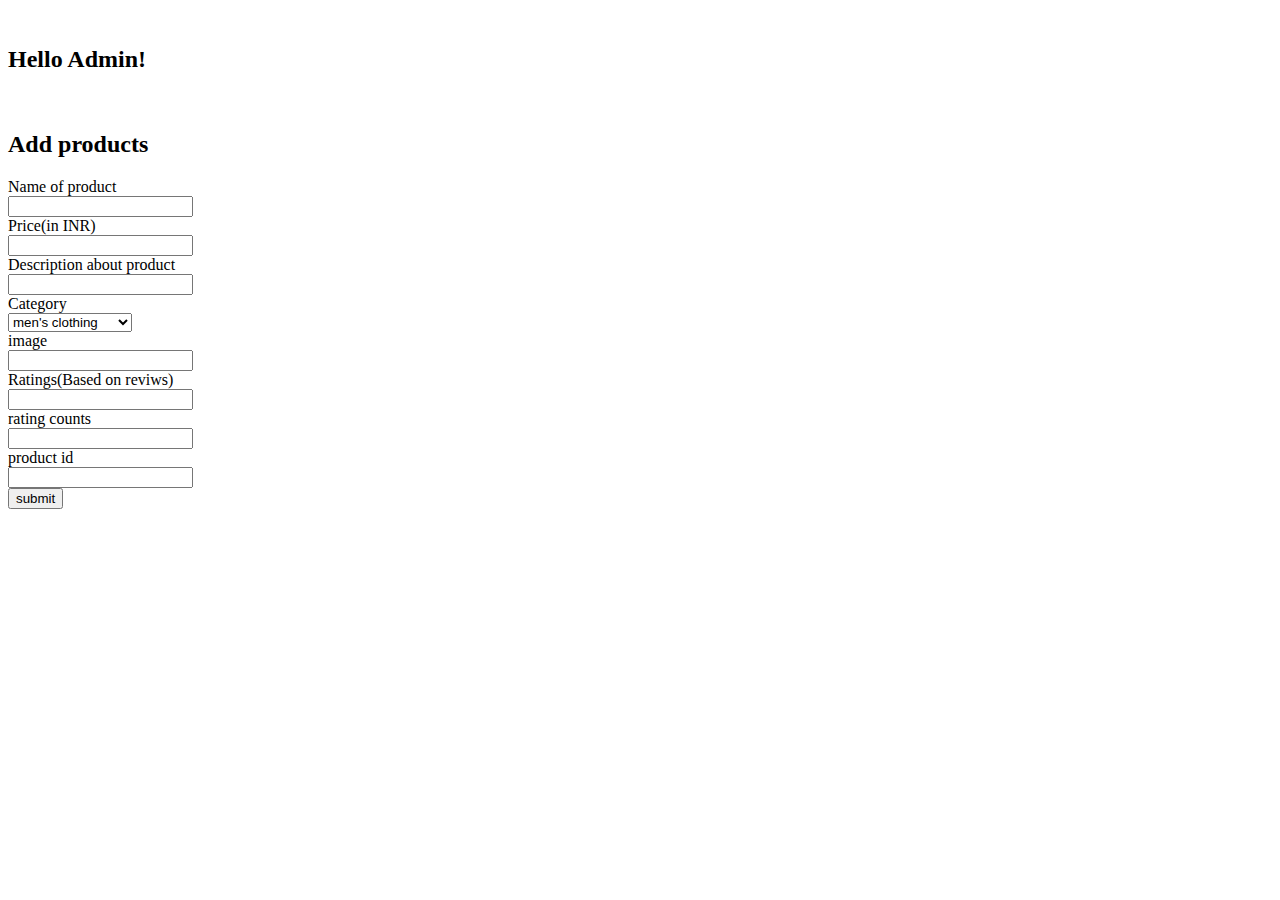
==== frontend/admin.html @ adf1370e "Create admin.html" ====
<!DOCTYPE html>
<html lang="en">
<head>
    <meta charset="UTF-8">
    <meta http-equiv="X-UA-Compatible" content="IE=edge">
    <meta name="viewport" content="width=device-width, initial-scale=1.0">
    <title>welcome to admin page</title>
    <link rel="icon" href="https://upload.wikimedia.org/wikipedia/commons/thumb/4/4a/Amazon_icon.svg/128px-Amazon_icon.svg.png" type="image/icon type">
    <link rel="stylesheet" href="./css/admin.css">
</head>
<body>
    <header>
        <div id="nav">
            <a href="./products.html"><div> <img src="./images/logo_black.png" alt=""> </div></a>
            <div><h2>Hello Admin!</h2></div>
            <div><img src="./images/bag.png" alt=""></div>
        </div>
    </header>
    <main>
        <div>
            <h2>Add products</h2>
            <form id="myform">
                <label for="prod_name">Name of product</label><br>
                <input type="text" required id="name"><br>
                <label for="price">Price(in INR)</label><br>
                <input type="number" required id="price"><br>
                <label for="description" >Description about product</label><br>
                <input type="text" required id="description"> <br>
                <label for="category" >Category</label><br>
                <select id="category" required id="category">

                    <option value="men's clothing">men's clothing</option>
                    <option value="jewelery">jewelery</option>
                    <option value="electronics">electronics</option>
                    <option value="women's clothing">women's clothing</option>
                    <option value="mobiles">mobiles</option>
                    <!-- <option value=""></option>
                        <option value=""></option> -->
                    
                </select><br>

                <label for="image" >image</label><br>
                <input type="url" required id="image"><br>
                <label for="rating" >Ratings(Based on reviws)</label><br>
                <input type="number" required id="rate" step="any"><br>
                <label for="count" >rating counts</label><br>
                <input type="number" required id="count"><br>
                <label for="id">product id<span></span></label><br>
                <input type="number" required id="ids"><br>
                <button id="done">submit</button>
            </form>
        </div>
    </main>
</body>
<script src="./src/admin.js"></script>
</html>
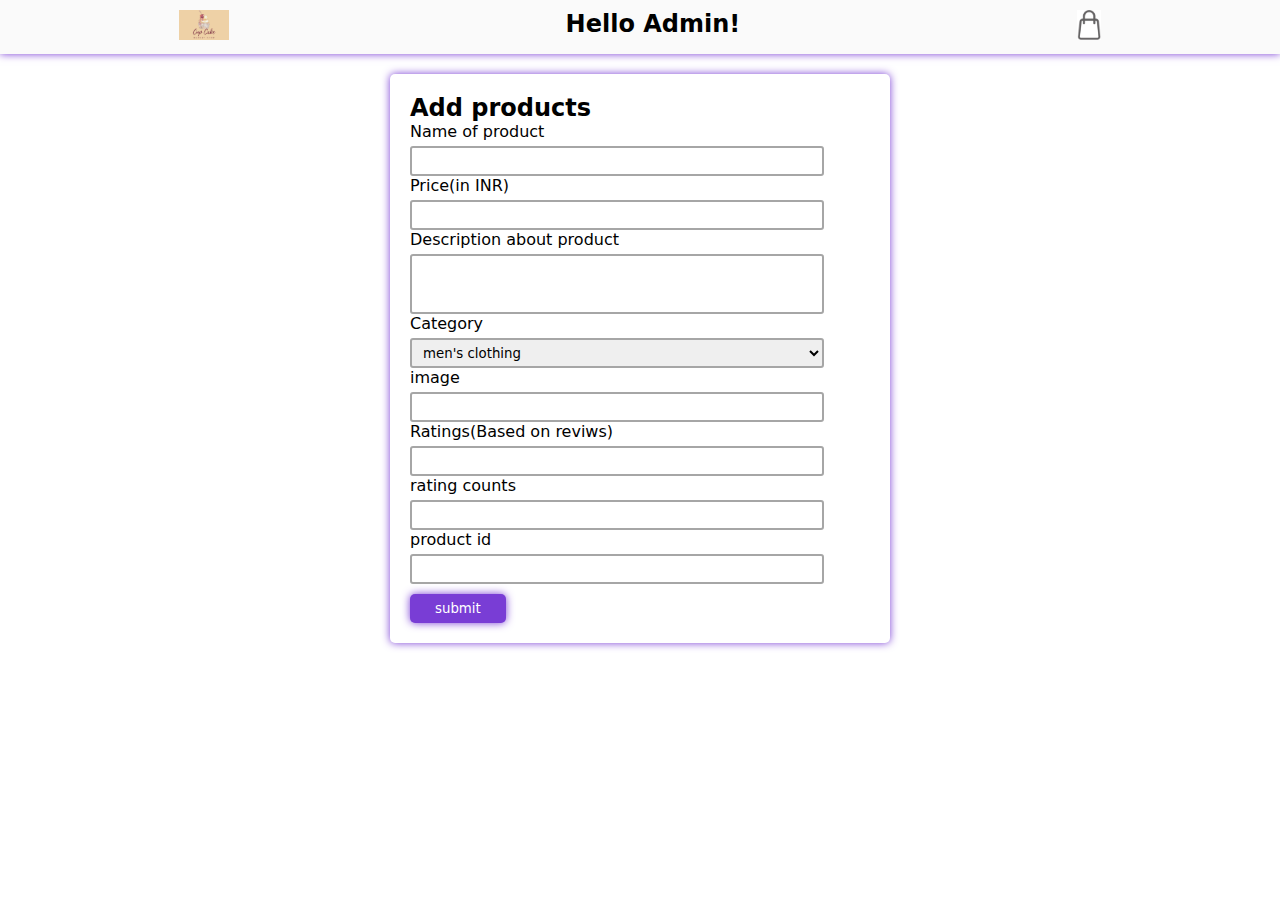
==== commit 84980b3e: "Update admin.html" ====
--- a/frontend/admin.html
+++ b/frontend/admin.html
@@ -5,15 +5,15 @@
     <meta http-equiv="X-UA-Compatible" content="IE=edge">
     <meta name="viewport" content="width=device-width, initial-scale=1.0">
     <title>welcome to admin page</title>
-    <link rel="icon" href="https://upload.wikimedia.org/wikipedia/commons/thumb/4/4a/Amazon_icon.svg/128px-Amazon_icon.svg.png" type="image/icon type">
-    <link rel="stylesheet" href="./css/admin.css">
+    <link rel="icon" href="https://raw.githubusercontent.com/mariporto13/cupcake-store/main/database/logo_s.png" type="image/icon type">
+    <link rel="stylesheet" href="../database/css/admin.css">
 </head>
 <body>
     <header>
         <div id="nav">
-            <a href="./products.html"><div> <img src="./images/logo_black.png" alt=""> </div></a>
+            <a href="./products.html"><div> <img src="../database/images/logo_black.png" alt=""> </div></a>
             <div><h2>Hello Admin!</h2></div>
-            <div><img src="./images/bag.png" alt=""></div>
+            <div><img src="../database/images/bag.png" alt=""></div>
         </div>
     </header>
     <main>
@@ -52,5 +52,5 @@
         </div>
     </main>
 </body>
-<script src="./src/admin.js"></script>
+<script src="../backend/admin.js"></script>
 </html>
--- a/database/css/admin.css
+++ b/database/css/admin.css
@@ -0,0 +1,97 @@
+*{
+    margin: 0px;
+    padding: 0px;
+    font-family: system-ui, -apple-system, BlinkMacSystemFont, 'Segoe UI', Roboto, Oxygen, Ubuntu, Cantarell, 'Open Sans', 'Helvetica Neue', sans-serif;
+    box-sizing: border-box;
+}
+#nav{
+    display: flex;
+    padding: 10px;
+    margin-bottom: 20px;
+    /* border-bottom: 2px  #793dd5; */
+    box-shadow: 0 0 8px 0 #793dd5;
+    background-color: #fafafa;
+    justify-content: space-around;
+}
+#nav>:nth-child(3)>img{
+    height: 30px;
+}
+#nav>:nth-child(1) img{
+    height: 30px;
+}
+#nav>div>checkout{
+    font-family: system-ui, -apple-system, BlinkMacSystemFont, 'Segoe UI', Roboto, Oxygen, Ubuntu, Cantarell, 'Open Sans', 'Helvetica Neue', sans-serif;
+    font-weight: 400;
+}
+/* min css here */
+main div{
+    display: flex;
+    /* align-items: center; */
+    margin: auto;
+    flex-direction: column;
+    width: 500px;
+    padding: 20px;
+    /* height: 279px; */
+    border-radius: 5px;
+    /* border: 2px solid #793dd5; */
+    box-shadow: 0 0 8px 0 #793dd5;
+    align-items: flex-start;
+}
+main form{
+    width: 100%;
+}
+#description{
+    height: 60px;
+}
+form input , form select{
+    padding-left: 7px;
+    height: 30px;
+    margin-top: 5px;
+    outline: none;
+    border-radius: 3px;
+    border: 2px solid #a6a6a6;
+    width: 90%;
+}
+form input:hover, form select:hover{
+    box-shadow: 0 0 8px 0 #e77600;
+    border-color: #e77600;
+}
+form button{
+    margin-top: 10px;
+    font-weight: 500;
+    padding: 7px 25px;
+    border: none;
+    outline: none;
+    border-radius: 5px;
+    background-color: #793dd5;
+    color: white;
+    box-shadow: 0 0 8px 0 #793dd5;
+    cursor: pointer;
+}
+form button:hover{
+    border-color: #793dd5;
+    border: 2px solid;
+    background-color: white;
+    color: #793dd5;
+}
+/*  */
+@media only screen and (max-width: 800px) and (min-width: 380px){
+    #nav{
+        /* text-align: center; */
+        font-size: 10px;
+    }
+    #nav img{
+        height: 10px;
+    }
+    main div{
+        width: 382px;
+    }
+}
+@media only screen and (max-width: 381px) {
+    main div{
+        width: 250px;
+    }
+    #nav{
+        font-size: 7px;
+    }
+}
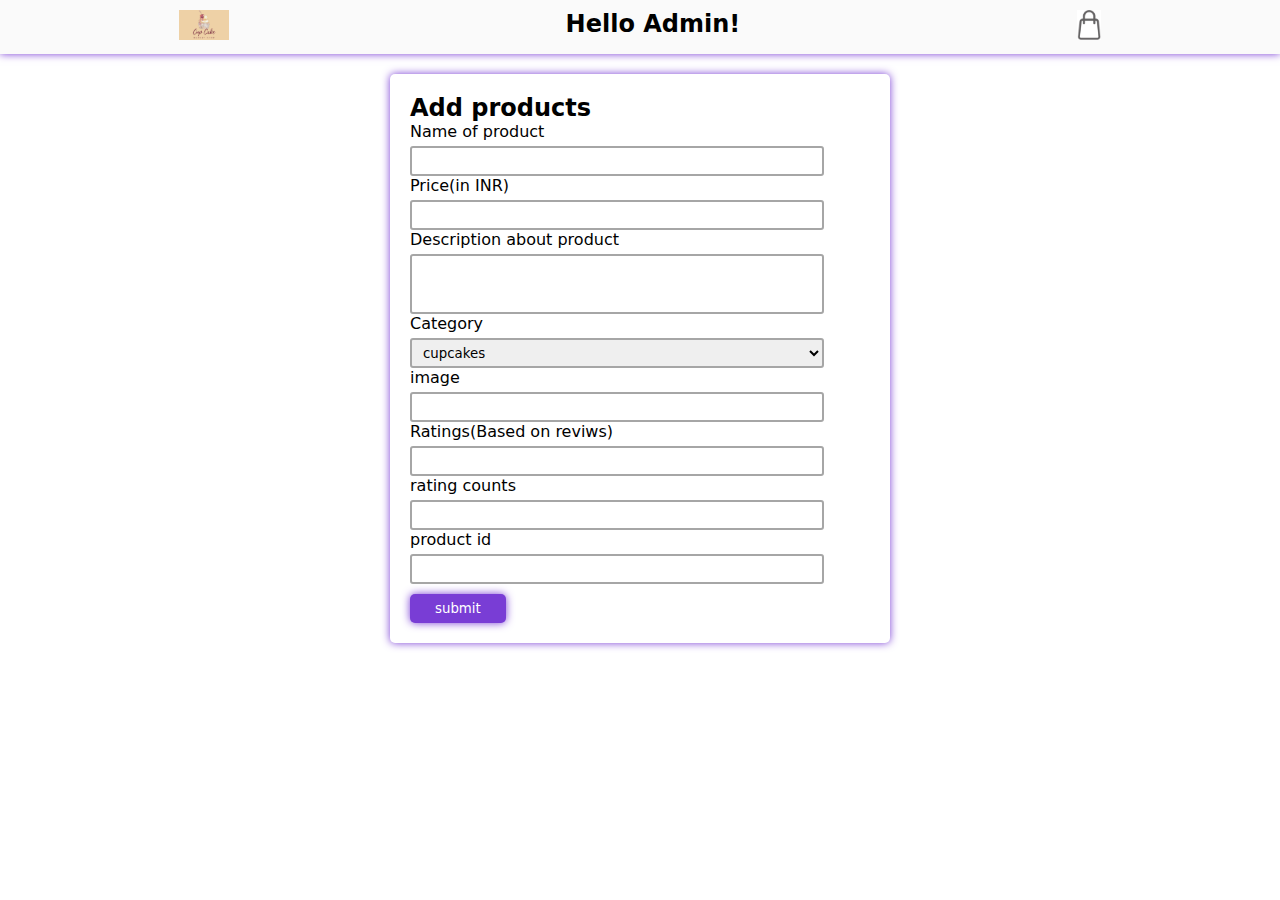
==== commit d58bf8ef: "Update admin.html" ====
--- a/frontend/admin.html
+++ b/frontend/admin.html
@@ -29,11 +29,8 @@
                 <label for="category" >Category</label><br>
                 <select id="category" required id="category">
 
-                    <option value="men's clothing">men's clothing</option>
-                    <option value="jewelery">jewelery</option>
-                    <option value="electronics">electronics</option>
-                    <option value="women's clothing">women's clothing</option>
-                    <option value="mobiles">mobiles</option>
+                    <option value="cupcakes">cupcakes</option>
+                    <option value="mobiles">other</option>
                     <!-- <option value=""></option>
                         <option value=""></option> -->
                     
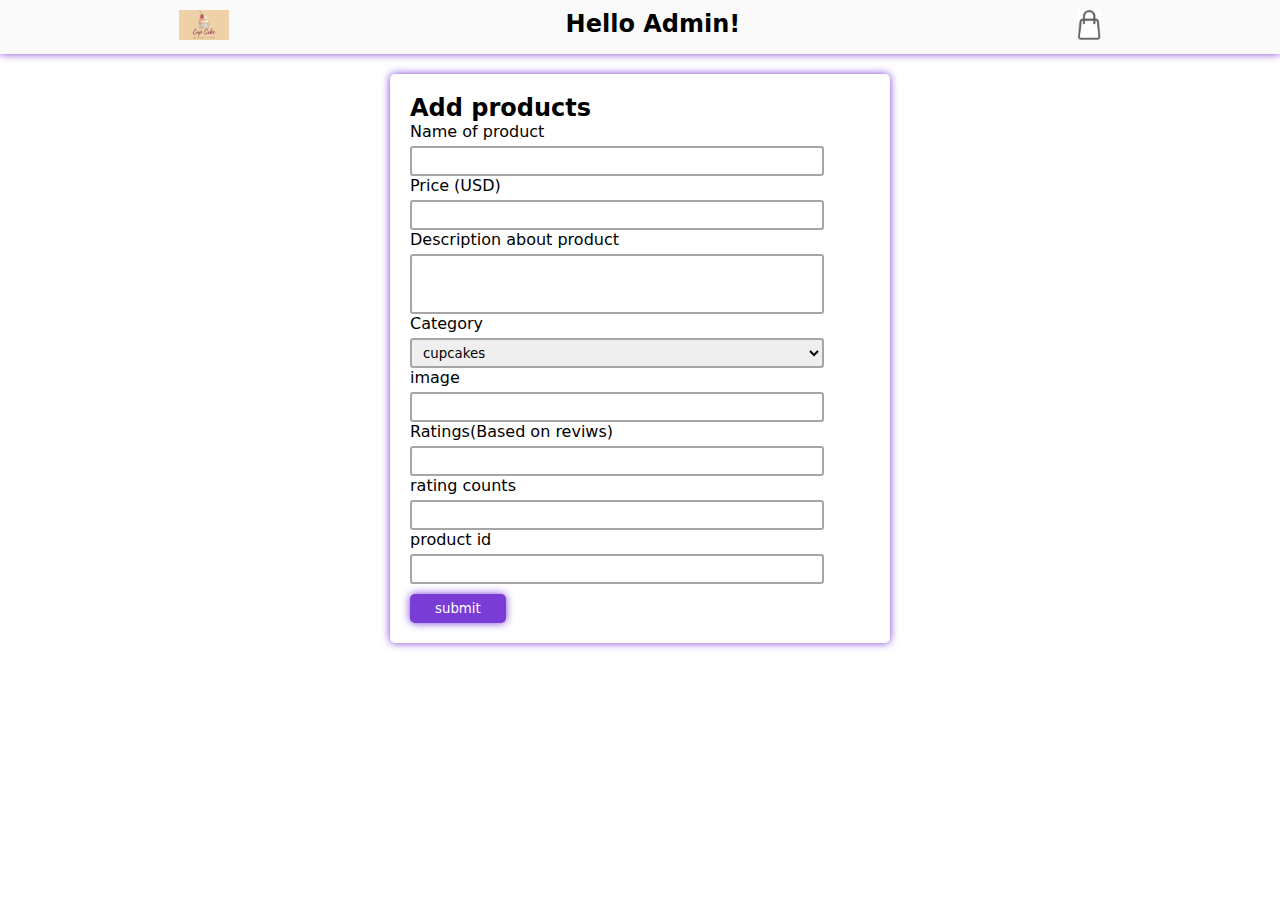
==== commit 3c09e90f: "Update admin.html" ====
--- a/frontend/admin.html
+++ b/frontend/admin.html
@@ -22,7 +22,7 @@
             <form id="myform">
                 <label for="prod_name">Name of product</label><br>
                 <input type="text" required id="name"><br>
-                <label for="price">Price(in INR)</label><br>
+                <label for="price">Price (USD)</label><br>
                 <input type="number" required id="price"><br>
                 <label for="description" >Description about product</label><br>
                 <input type="text" required id="description"> <br>
